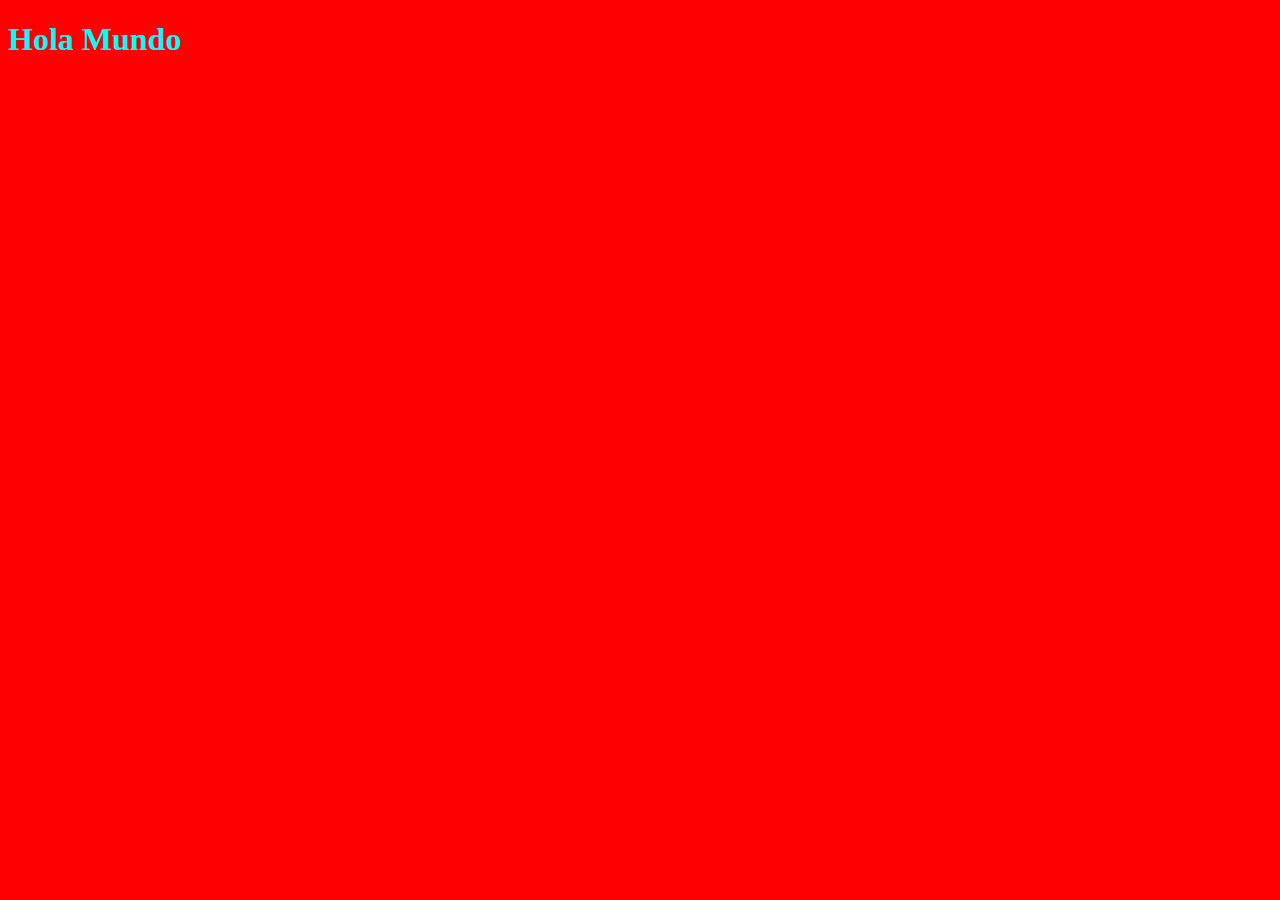
==== img/index.html @ 50eb1c4f "poco arreglado" ====
<!DOCTYPE html>
<html lang="es">
<head>
  <meta charset="UTF-8">
  <meta http-equiv="X-UA-Compatible" content="IE=edge">
  <meta name="viewport" content="width=device-width, initial-scale=1.0">
  <link rel="stylesheet" type="text/css" href="../estilos/style.css">
  <title>Document</title>
</head>
<body>
  <main>
  <div class="banner"><p><h1>Hola Mundo</h1></p></div>

  </main>
</body>
</html>
---- estilos/style.css ----
.banner{
    padding: auto;
    padding-left: 0%;
    padding-top: 0%;
    color: aqua;
}

body{
    background-color: red;
}
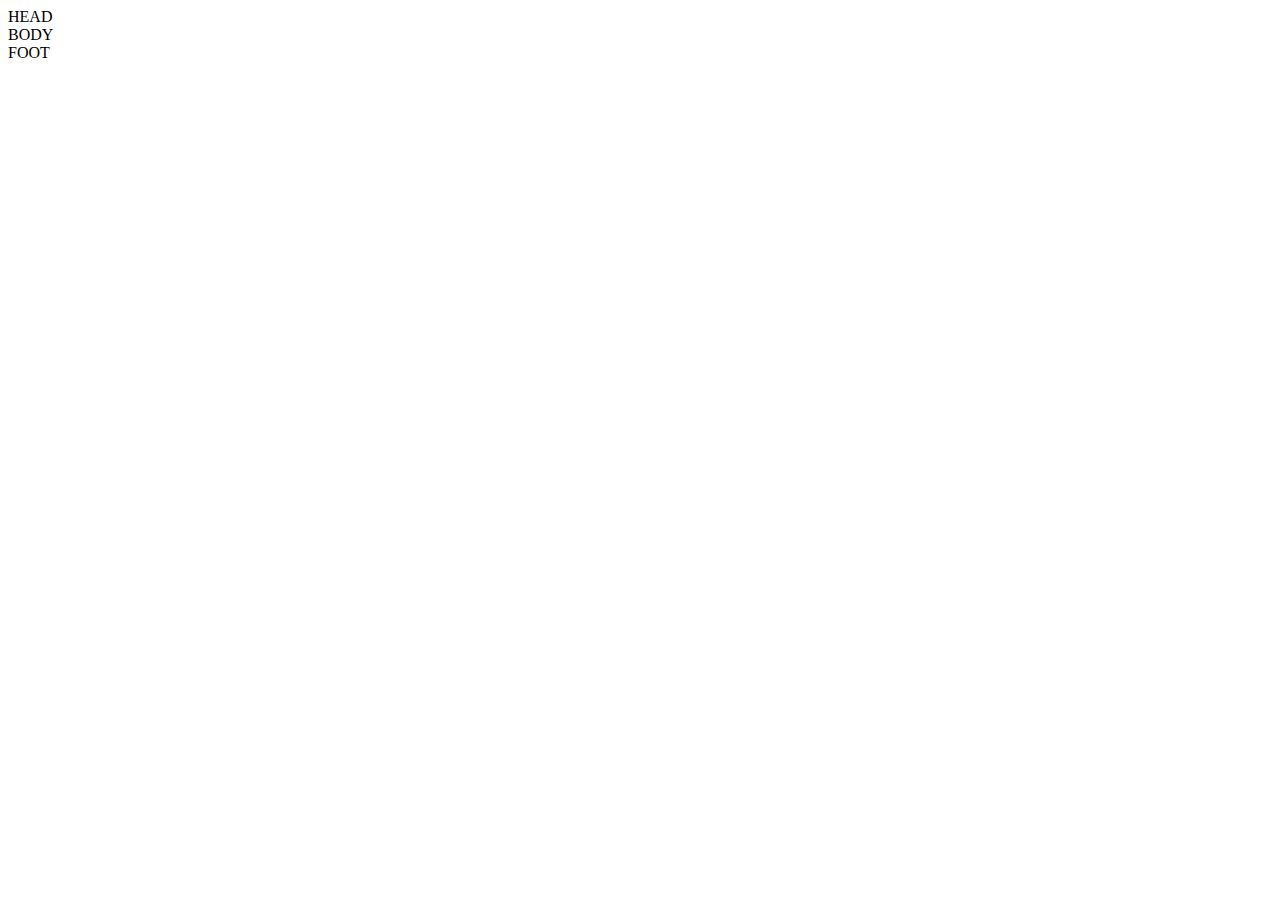
==== commit dc68d632: "Usando grid y ajuste de resolucion de las pantallas" ====
--- a/img/index.html
+++ b/img/index.html
@@ -4,12 +4,17 @@
   <meta charset="UTF-8">
   <meta http-equiv="X-UA-Compatible" content="IE=edge">
   <meta name="viewport" content="width=device-width, initial-scale=1.0">
-  <link rel="stylesheet" type="text/css" href="../estilos/style.css">
+  <link rel="stylesheet" media="only screen and (min-width : 320px)  and (max-width : 480px)" type="text/css" href="../estilos/style.css">
   <title>Document</title>
 </head>
 <body>
   <main>
-  <div class="banner"><p><h1>Hola Mundo</h1></p></div>
+    <div class="wrapper">
+      <div class="head">HEAD</div>
+      <div class="body">BODY</div>
+      <div class="footer">FOOT</div>
+      
+    </div>
 
   </main>
 </body>
--- a/estilos/style.css
+++ b/estilos/style.css
@@ -1,10 +1,24 @@
-.banner{
-    padding: auto;
-    padding-left: 0%;
-    padding-top: 0%;
-    color: aqua;
-}
 
-body{
-    background-color: red;
-}+    .wrapper {
+        display: grid;
+        grid-template-columns: repeat(3, 1fr);
+        grid-gap: 10px;
+        grid-auto-rows: minmax(100px, auto);
+      }
+      .head {
+        grid-column: 1 / 4;
+        grid-row: 1 / 2;
+        background-color: aqua;
+      }
+      .body {
+        grid-column: 1 / 4;
+        grid-row: 2 / 8;
+        background-color: blue;
+        
+      }
+      .footer {
+        grid-column: 1 / 4;
+        grid-row: 8 / 8;
+        background-color: blueviolet;
+      }
+    
